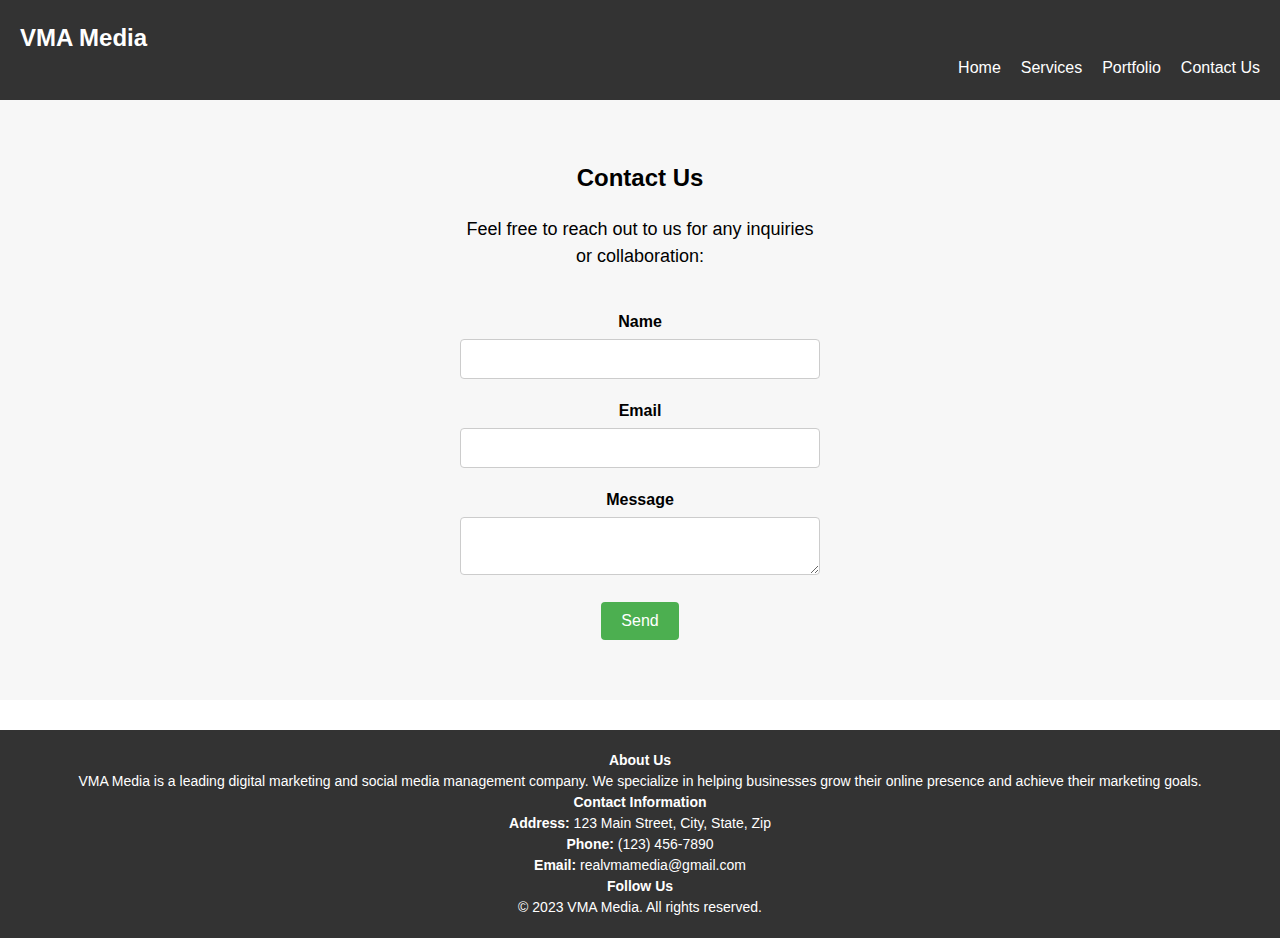
==== contact.html @ cf91cf97 "1st" ====
<!DOCTYPE html>
<html>
<head>
  <title> VMA Media - Contact Us</title>
  <link rel="stylesheet" href="styles.css">
</head>
<body>
  <header>
    <h1> VMA Media</h1>
    <!-- Include the header navigation file -->
    <div id="header-navigation"></div>
  </header>

  <section class="contact-section">
    <div class="container">
      <h2>Contact Us</h2>
      <p>Feel free to reach out to us for any inquiries or collaboration:</p>
      <form>
        <div class="form-group">
          <label for="name">Name</label>
          <input type="text" id="name" name="name" required>
        </div>

        <div class="form-group">
          <label for="email">Email</label>
          <input type="email" id="email" name="email" required>
        </div>

        <div class="form-group">
          <label for="message">Message</label>
          <textarea id="message" name="message" required></textarea>
        </div>

        <button type="submit">Send</button>
      </form>
    </div>
  </section>

  <script>
    // Load header navigation content
    const headerNavContainer = document.getElementById('header-navigation');
    const headerNavRequest = new XMLHttpRequest();
    headerNavRequest.onload = function () {
      if (headerNavRequest.status === 200) {
        headerNavContainer.innerHTML = headerNavRequest.responseText;
      }
    };
    headerNavRequest.open('GET', 'header.html', true);
    headerNavRequest.send();
  </script>

  <script>
    // Load footer content
    const footerContainer = document.createElement('div');
    footerContainer.setAttribute('id', 'footer-container');
    document.body.appendChild(footerContainer);

    const footerRequest = new XMLHttpRequest();
    footerRequest.onload = function () {
      if (footerRequest.status === 200) {
        footerContainer.innerHTML = footerRequest.responseText;
      }
    };
    footerRequest.open('GET', 'footer.html', true);
    footerRequest.send();
  </script>

</body>
</html>
---- styles.css ----
/* Reset some default styles */
* {
  margin: 0;
  padding: 0;
  box-sizing: border-box;
}

/* Body styles */
body {
  font-family: Arial, sans-serif;
  line-height: 1.5;
}

/* Header styles */
header {
  background-color: #333;
  color: #fff;
  padding: 20px;
}

header h1 {
  font-size: 24px;
}

nav ul {
  list-style: none;
  display: flex;
  justify-content: flex-end;
}

nav ul li {
  margin-left: 20px;
}

nav ul li a {
  color: #fff;
  text-decoration: none;
}

/* Hero section styles */
.hero-image {
  background-image: url('hero-image.jpg');
  background-size: cover;
  background-position: center;
  height: 500px;
  display: flex;
  justify-content: center;
  align-items: center;
}

.hero-content {
  text-align: center;
}

.hero-content h2 {
  font-size: 36px;
  margin-bottom: 20px;
}

.hero-content p {
  font-size: 18px;
  margin-bottom: 30px;
}

.cta-button {
  display: inline-block;
  background-color: #333;
  color: #fff;
  padding: 10px 20px;
  border-radius: 5px;
  text-decoration: none;
  font-weight: bold;
  transition: background-color 0.3s ease;
}

.cta-button:hover {
  background-color: #555;
}

/* Services section styles */
.services {
  background-color: #f9f9f9;
  padding: 40px;
  text-align: center;
}

.services h3 {
  font-size: 24px;
  margin-bottom: 20px;
}

.services p {
  font-size: 18px;
  margin-bottom: 30px;
}

.services ul {
  list-style: none;
}

.services ul li {
  font-size: 18px;
  margin-bottom: 10px;
}

/* Featured work section styles */
.featured-work {
  padding: 40px;
  text-align: center;
}

.featured-work h3 {
  font-size: 24px;
  margin-bottom: 20px;
}

.work-item {
  display: inline-block;
  width: 300px;
  margin: 20px;
}

.work-item img {
  width: 100%;
  height: auto;
  border-radius: 5px;
}

.work-item h4 {
  font-size: 18px;
  margin-top: 10px;
}

.work-item p {
  margin-bottom: 10px;
}

.work-link {
  display: inline-block;
  background-color: #333;
  color: #fff;
  padding: 5px 10px;
  border-radius: 5px;
  text-decoration: none;
  transition: background-color 0.3s ease;
}

.work-link:hover {
  background-color: #555;
}

/* Testimonial section styles */
.testimonial {
  background-color: #fff;
  padding: 40px;
  text-align: center;
}

.testimonial h3 {
  font-size: 24px;
  margin-bottom: 20px;
}

.testimonial-item {
  margin-bottom: 40px;
}

.testimonial-item img {
  width: 80px;
  height: 80px;
  border-radius: 50%;
  margin-bottom: 20px;
}

.testimonial-item blockquote {
  font-size: 18px;
  margin-bottom: 20px;
}

.testimonial-item cite {
  font-weight: bold;
  font-style: italic;
}

/* styles.css */

/* Contact Section */
.contact-section {
  background-color: #f7f7f7;
  padding: 40px 0;
}

.container {
  max-width: 600px;
  margin: 0 auto;
  text-align: center;
}

.contact-section h2 {
  margin-bottom: 20px;
}

.contact-section p {
  font-size: 18px;
  margin-bottom: 40px;
}

.form-group {
  margin-bottom: 20px;
}

label {
  display: block;
  font-weight: bold;
  margin-bottom: 5px;
}

input[type="text"],
input[type="email"],
textarea {
  width: 100%;
  padding: 10px;
  border: 1px solid #ccc;
  border-radius: 4px;
  font-size: 16px;
}

button[type="submit"] {
  background-color: #4CAF50;
  color: #fff;
  padding: 10px 20px;
  border: none;
  border-radius: 4px;
  font-size: 16px;
  cursor: pointer;
}

button[type="submit"]:hover {
  background-color: #45a049;
}

/* Add 'hidden' class to hide the content initially */
.hidden {
  opacity: 0;
  visibility: hidden;
  transition: opacity 0.5s ease, visibility 0s linear 0.5s;
}

/* Remove 'active' class from the fade-in animation */
.fade-in {
  opacity: 0;
  transition: opacity 0.5s;
}

.fade-in.active {
  opacity: 1;
}
/* Styles for the footer */
footer {
  background-color: #333;
  color: #fff;
  padding: 20px;
  text-align: center;
  font-size: 14px;
  margin-top: 30px;
}

footer p {
  margin: 0;
}

/* Additional styles for the page */
body {
  margin: 0;
  padding: 0;
}

.container {
  max-width: 960px;
  margin: 0 auto;
  padding: 20px;
}

/* styles.css */

/* Login Section */
.login-section {
  background-color: #f7f7f7;
  padding: 40px 0;
}

.container {
  max-width: 400px;
  margin: 0 auto;
  text-align: center;
}

.login-section h2 {
  margin-bottom: 20px;
}

.form-group {
  margin-bottom: 20px;
}

label {
  display: block;
  font-weight: bold;
  margin-bottom: 5px;
}

input[type="email"],
input[type="password"] {
  width: 100%;
  padding: 10px;
  border: 1px solid #ccc;
  border-radius: 4px;
  font-size: 16px;
}

button[type="submit"] {
  background-color: #4CAF50;
  color: #fff;
  padding: 10px 20px;
  border: none;
  border-radius: 4px;
  font-size: 16px;
  cursor: pointer;
}

button[type="submit"]:hover {
  background-color: #45a049;
}
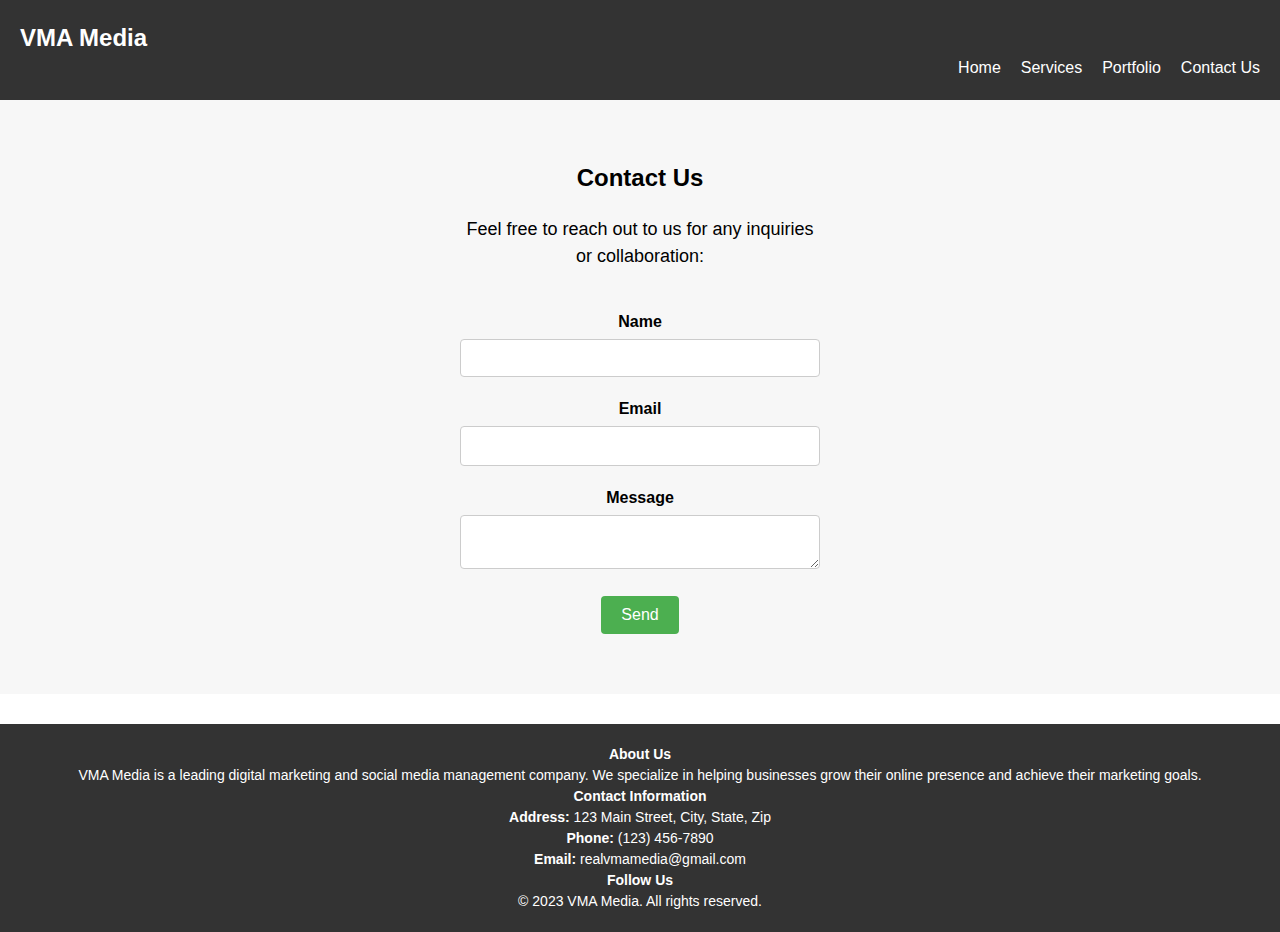
==== commit 54e19a0c: "changed contact page" ====
--- a/contact.html
+++ b/contact.html
@@ -1,12 +1,12 @@
 <!DOCTYPE html>
 <html>
 <head>
-  <title> VMA Media - Contact Us</title>
+  <title>VMA Media - Contact Us</title>
   <link rel="stylesheet" href="styles.css">
 </head>
 <body>
   <header>
-    <h1> VMA Media</h1>
+    <h1>VMA Media</h1>
     <!-- Include the header navigation file -->
     <div id="header-navigation"></div>
   </header>
@@ -15,7 +15,7 @@
     <div class="container">
       <h2>Contact Us</h2>
       <p>Feel free to reach out to us for any inquiries or collaboration:</p>
-      <form>
+      <form netlify>
         <div class="form-group">
           <label for="name">Name</label>
           <input type="text" id="name" name="name" required>
@@ -33,6 +33,7 @@
 
         <button type="submit">Send</button>
       </form>
+      <div id="confirmation-message" style="display: none;">Thank you for your message! We will get back to you soon.</div>
     </div>
   </section>
 
@@ -65,5 +66,27 @@
     footerRequest.send();
   </script>
 
+  <script>
+    // Display confirmation message after form submission
+    const form = document.querySelector('form');
+    const confirmationMessage = document.getElementById('confirmation-message');
+
+    form.addEventListener('submit', function (event) {
+      event.preventDefault();
+      // Submit the form data asynchronously
+      fetch(form.action, {
+        method: 'POST',
+        body: new FormData(form),
+      })
+        .then(function () {
+          // Show the confirmation message and reset the form
+          form.reset();
+          confirmationMessage.style.display = 'block';
+        })
+        .catch(function (error) {
+          console.error('Error:', error);
+        });
+    });
+  </script>
 </body>
 </html>
--- a/styles.css
+++ b/styles.css
@@ -238,6 +238,52 @@
 button[type="submit"]:hover {
   background-color: #45a049;
 }
+/* styles.css */
+
+/* Contact Form */
+.container {
+  max-width: 500px;
+  margin: 0 auto;
+  text-align: center;
+}
+
+.form-group {
+  margin-bottom: 20px;
+}
+
+label {
+  display: block;
+  margin-bottom: 5px;
+  font-weight: bold;
+}
+
+input[type="text"],
+input[type="email"],
+textarea {
+  width: 100%;
+  padding: 10px;
+  font-size: 14px;
+}
+
+button[type="submit"] {
+  display: block;
+  margin: 0 auto;
+  padding: 10px 20px;
+  font-size: 16px;
+  background-color: #007bff;
+  color: #fff;
+  border: none;
+  cursor: pointer;
+}
+
+/* Confirmation Message */
+#confirmation-message {
+  display: none;
+  margin-top: 20px;
+  font-size: 16px;
+  color: #007bff;
+}
+
 
 /* Add 'hidden' class to hide the content initially */
 .hidden {
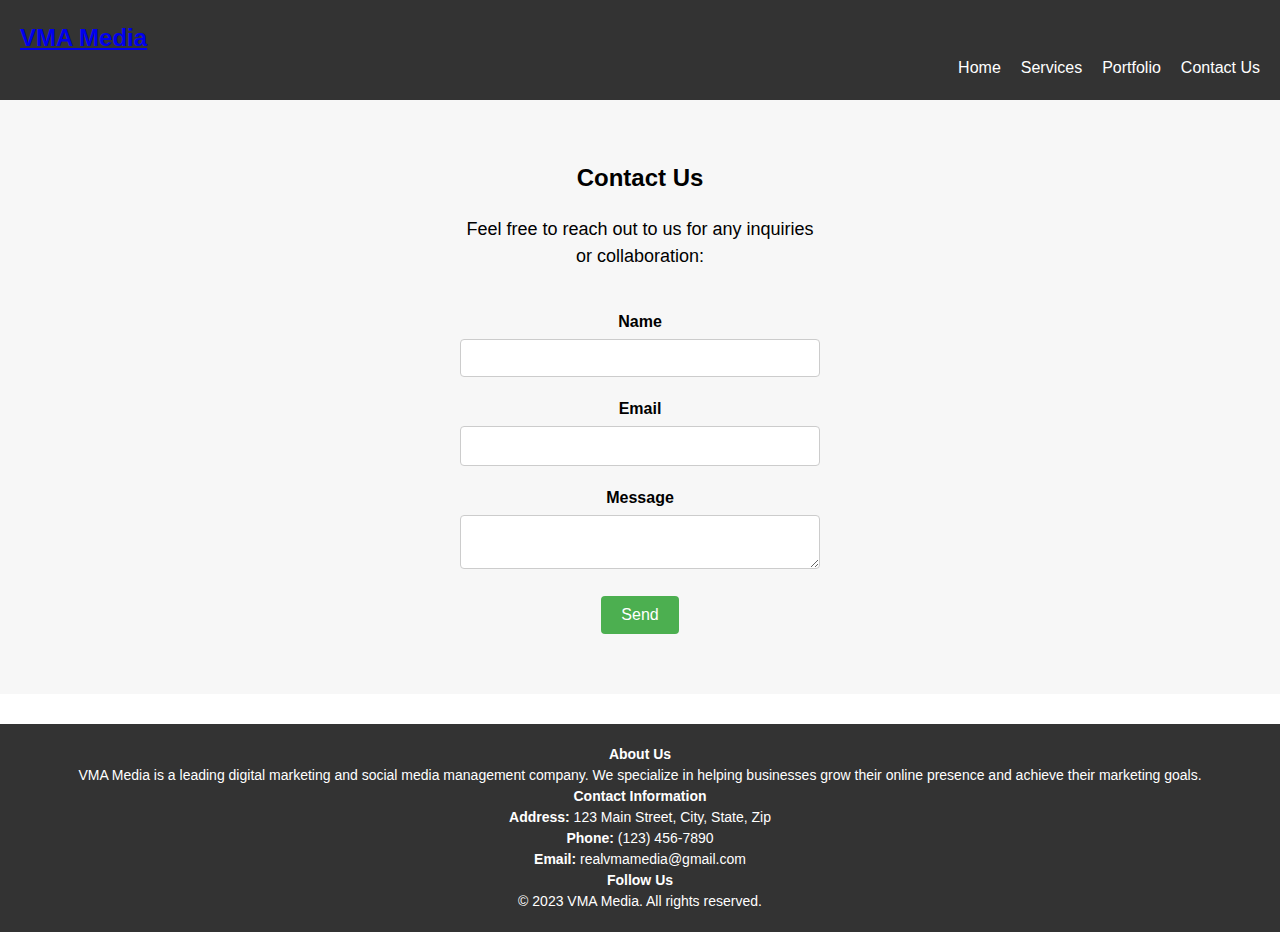
==== commit cb77a7e3: "made header redirect to home page" ====
--- a/contact.html
+++ b/contact.html
@@ -6,10 +6,11 @@
 </head>
 <body>
   <header>
-    <h1>VMA Media</h1>
+    <a href="index.html"><h1> VMA Media</h1></a>
     <!-- Include the header navigation file -->
     <div id="header-navigation"></div>
   </header>
+  
 
   <section class="contact-section">
     <div class="container">
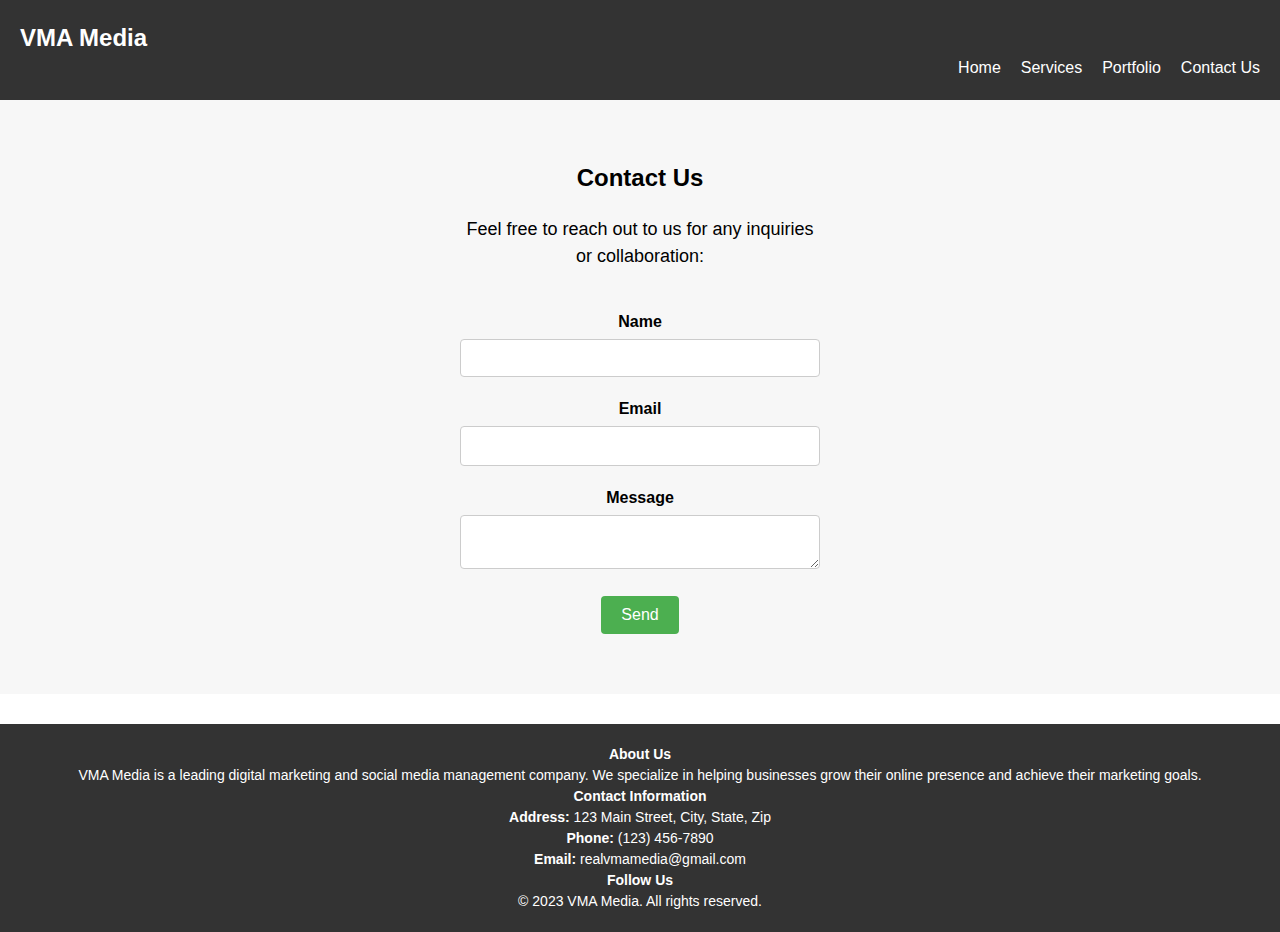
==== commit 03d224a6: "1" ====
--- a/contact.html
+++ b/contact.html
@@ -6,10 +6,11 @@
 </head>
 <body>
   <header>
-    <a href="index.html"><h1> VMA Media</h1></a>
+    <h1><a href="index.html">VMA Media</a></h1>
     <!-- Include the header navigation file -->
     <div id="header-navigation"></div>
   </header>
+  
   
 
   <section class="contact-section">
--- a/styles.css
+++ b/styles.css
@@ -21,6 +21,12 @@
 header h1 {
   font-size: 24px;
 }
+
+header h1 a {
+  color: white;
+  text-decoration: none;
+}
+
 
 nav ul {
   list-style: none;
